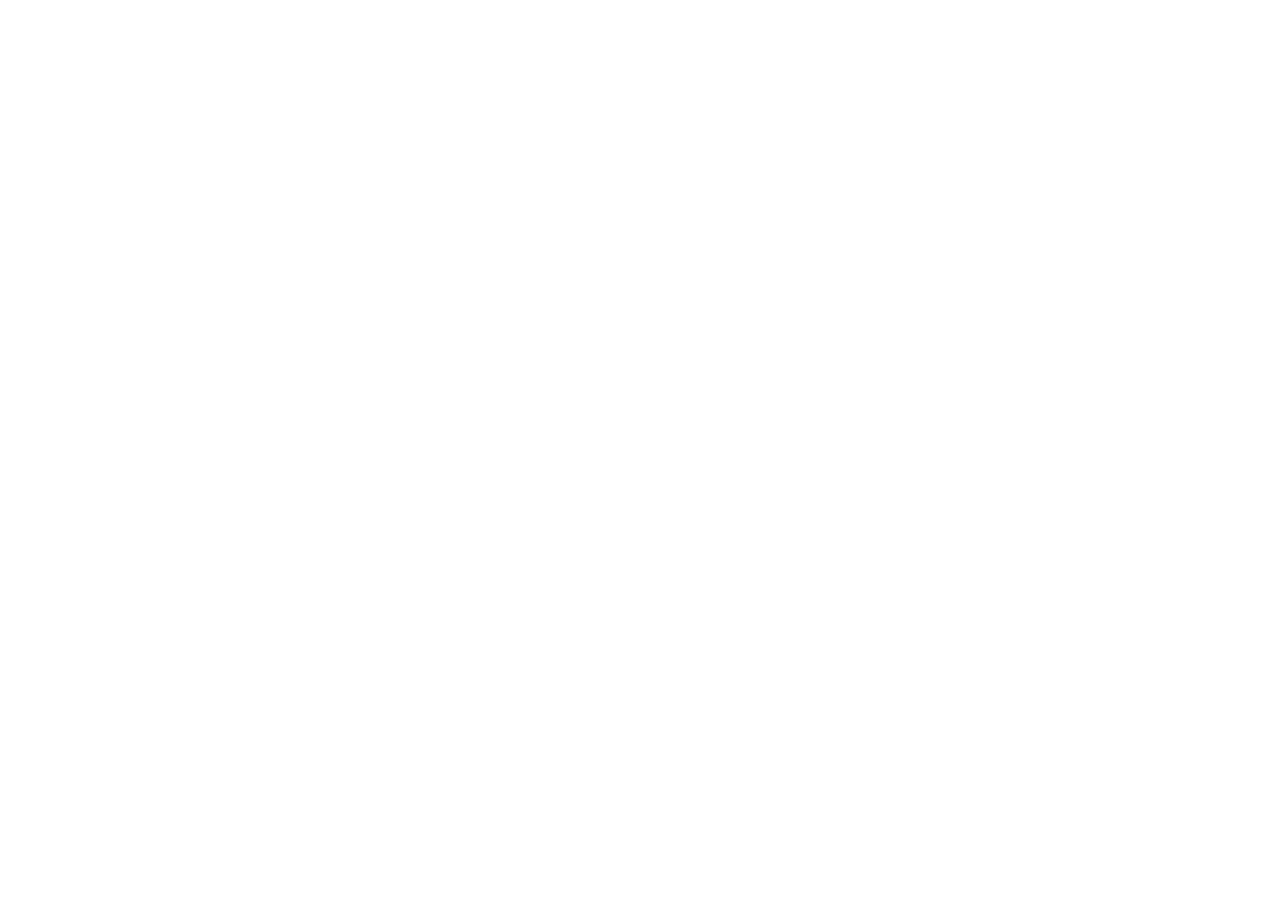
==== index.html @ 1d4f805e "Criação de arquivos base" ====
<!DOCTYPE html>
<html lang="pt-br">
<head>
    <meta charset="UTF-8">
    <meta http-equiv="X-UA-Compatible" content="IE=edge">
    <meta name="viewport" content="width=device-width, initial-scale=1.0">
    <title>Treinando Eslilização</title>
    <link rel="stylesheet" href="style.css">
</head>
<body>
    
</body>
<script src="script.js"></script>
</html>
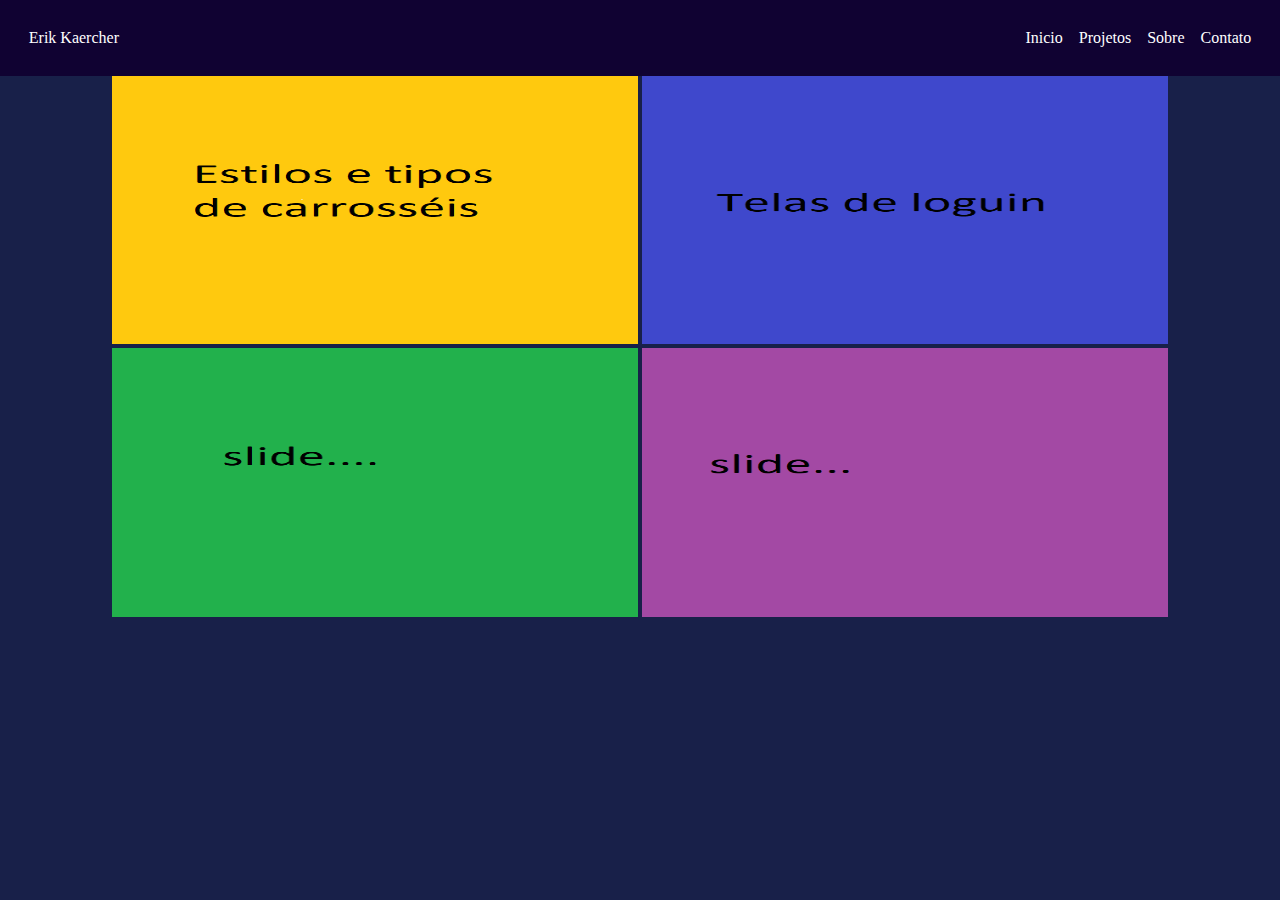
==== commit 280eff9e: "Criação de arquivos e alterações na página principal" ====
--- a/index.html
+++ b/index.html
@@ -8,7 +8,26 @@
     <link rel="stylesheet" href="style.css">
 </head>
 <body>
-    
+    <header>
+        <nav>
+            <p>Erik Kaercher</p>
+            <ul>
+                <li>Inicio</li>
+                <li>Projetos</li>
+                <li>Sobre</li>
+                <li>Contato</li>
+            </ul>
+        </nav>
+    </header>
+    <main>
+        <div>
+            <a href="./carroceis/carroceis.html"><img src="./img/carroceis.png" alt=""></a>
+            <a href=""><img src="./img/telas de loguin.png" alt=""></a>
+            <a href=""><img src="./img/slide1.png" alt=""></a>
+            <a href=""><img src="./img/slide2.png" alt=""></a>
+        </div>
+        
+    </main>
 </body>
 <script src="script.js"></script>
 </html>--- a/style.css
+++ b/style.css
@@ -0,0 +1,40 @@
+*{
+    margin: 0;
+    padding: 0;
+    box-sizing: border-box;
+}
+/*Barra de navageção*/
+header{
+    padding: 1.8rem;
+    background-color: #100232;
+    color: white;
+}
+nav{
+    display: flex;
+    justify-content: space-between;
+}
+nav ul{
+    display: flex;
+    list-style: none;
+    gap: 1rem;
+}
+body{
+    background-color: #182049;
+}
+
+/*Seleção*/
+main{
+    display: flex;
+    margin: 0px 7rem
+}
+main div{
+    height: 42vw;
+    width: 100%;
+    
+}
+
+main div a img{
+    width: 49.8%;
+    height: 50%;
+  
+}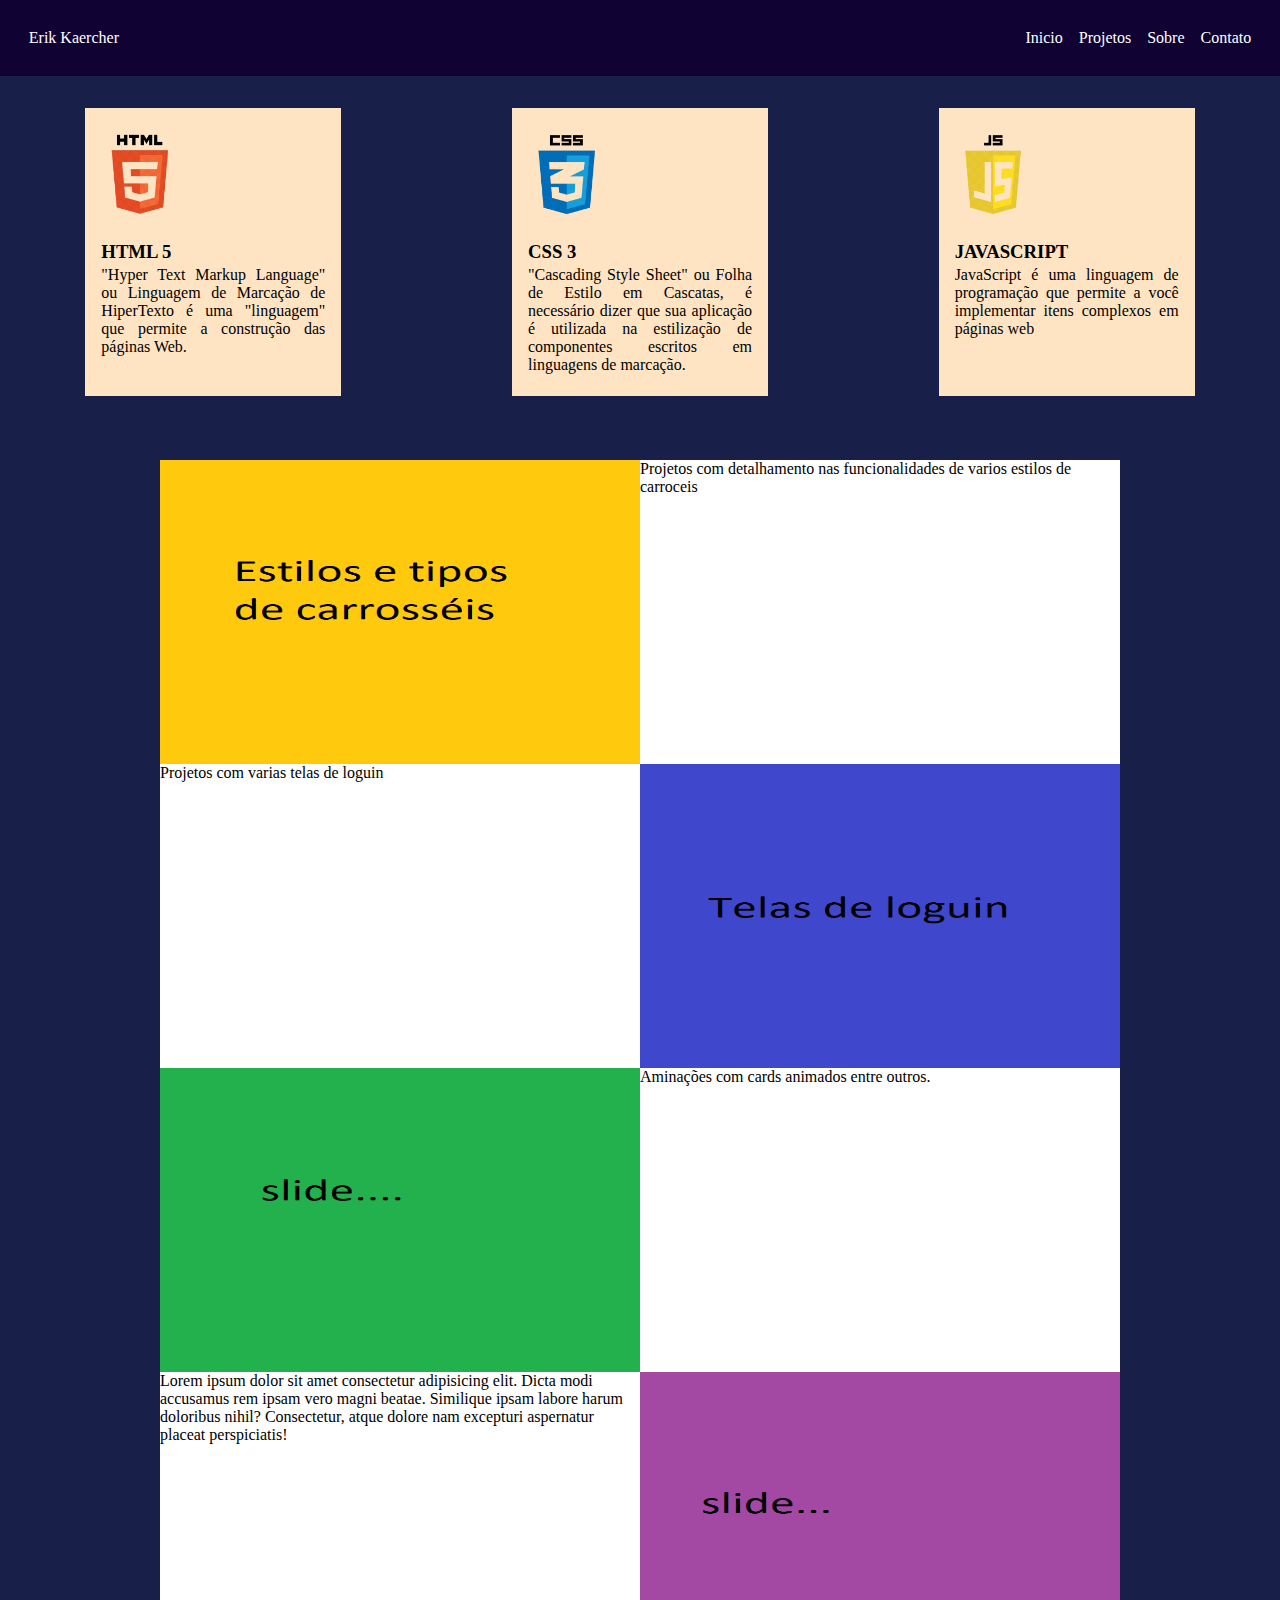
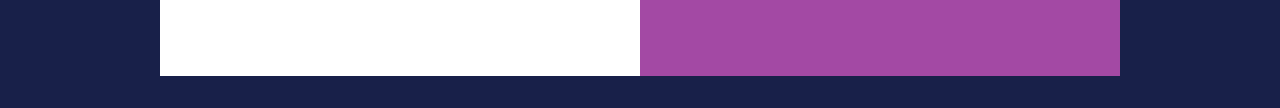
==== commit e777f785: "Criação da parte de cards de tecnologia e alterações gerais" ====
--- a/index.html
+++ b/index.html
@@ -20,11 +20,55 @@
         </nav>
     </header>
     <main>
-        <div>
-            <a href="./carroceis/carroceis.html"><img src="./img/carroceis.png" alt=""></a>
-            <a href=""><img src="./img/telas de loguin.png" alt=""></a>
-            <a href=""><img src="./img/slide1.png" alt=""></a>
-            <a href=""><img src="./img/slide2.png" alt=""></a>
+        <div id="technologies">
+            <div class="cards">
+                <img src="./img/html_logo.png" alt="">
+                <h3>HTML 5</h3>
+                <p>"Hyper Text Markup Language" ou Linguagem de Marcação de HiperTexto é uma "linguagem" que permite a construção das páginas Web.</p>
+            </div>
+            <div class="cards">
+                <img src="./img/css_logo.png" alt="">
+                <h3>CSS 3</h3>
+                <p>"Cascading Style Sheet" ou Folha de Estilo em Cascatas, é necessário dizer que sua aplicação é utilizada na estilização de componentes escritos em linguagens de marcação.</p>
+            </div>
+            <div class="cards">
+                <img src="./img/js_logo.png" alt="">
+                <h3>JAVASCRIPT </h3>
+                <p>JavaScript é uma linguagem de programação que permite a você implementar itens complexos em páginas web</p>
+            </div>
+        </div>
+        <div id="projects">
+
+            <div>
+                <a href="./carroceis/carroceis.html"><img src="./img/carroceis.png" alt=""></a>
+                <div id="description_project">
+                    <p>Projetos com detalhamento nas funcionalidades de varios estilos de carroceis</p>
+                </div>
+            </div>
+
+            <div> 
+                <div id="description_project">
+                    <p>Projetos com varias telas de loguin</p>
+                </div>
+                <a href="./carroceis/carroceis.html"><img src="./img/telas de loguin.png" alt=""></a>
+               
+            </div>
+
+            <div>
+                <a href="./carroceis/carroceis.html"><img src="./img/slide1.png" alt=""></a>
+                <div id="description_project">
+                    <p>Aminações com cards animados entre outros.</p>
+                </div>
+            </div>
+
+            <div>
+                <div id="description_project">
+                    <p>Lorem ipsum dolor sit amet consectetur adipisicing elit. Dicta modi accusamus rem ipsam vero magni beatae. Similique ipsam labore harum doloribus nihil? Consectetur, atque dolore nam excepturi aspernatur placeat perspiciatis!</p>
+                </div>
+                <a href="./carroceis/carroceis.html"><img src="./img/slide2.png" alt=""></a>
+                
+            </div>
+
         </div>
         
     </main>
--- a/style.css
+++ b/style.css
@@ -22,19 +22,58 @@
     background-color: #182049;
 }
 
+/*Tecnologias*/
+
+#technologies{
+    margin: 2rem 0;
+    width: 100%;
+    height: 18rem;
+    display: flex;
+}
+
+.cards{
+    margin: 0 auto;
+    background-color: bisque;
+    width: 20%;
+    height: 100%;    
+}
+
+.cards > img{
+    margin: 1rem;
+    width: 30%;
+}
+.cards > h3{
+    margin: 0.2rem 1rem;
+}
+.cards > p{
+    margin: 0 1rem;
+    text-align: justify;
+}
+
 /*Seleção*/
-main{
+
+#projects{
+    height: 80rem;
+    width: 100%;  
+    padding: 2rem 10rem
+}
+
+#projects > div{
     display: flex;
-    margin: 0px 7rem
+    height: 25%;
 }
-main div{
-    height: 42vw;
-    width: 100%;
+
+#projects a{
+    width: 50%;
     
 }
 
-main div a img{
-    width: 49.8%;
-    height: 50%;
-  
+#projects img{
+    width: 100%;
+    height: 100%;
+}
+
+#description_project{
+    background-color: white;
+    width: 50%;
 }